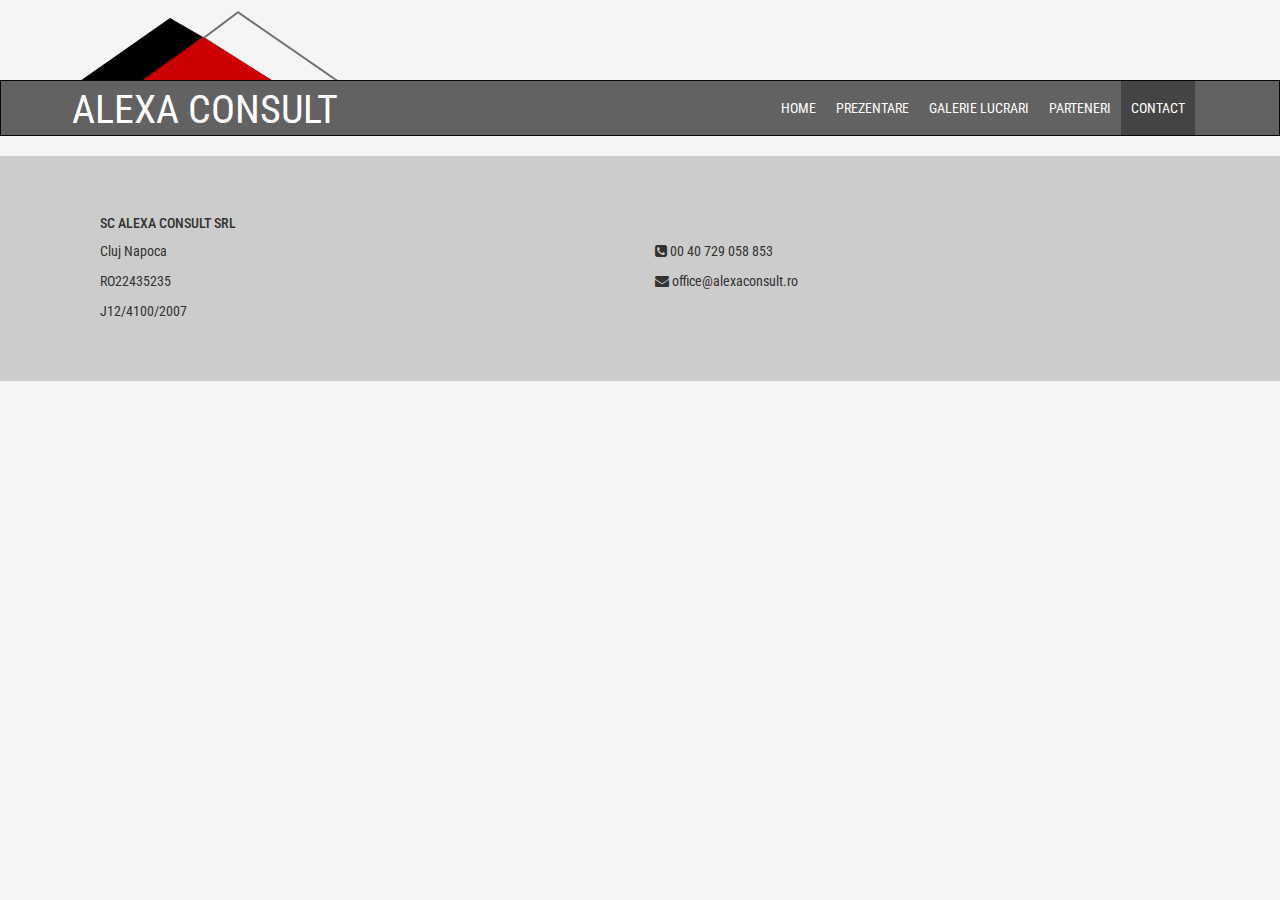
==== contact.html @ f821eb7f "Website almost done." ====
<!DOCTYPE html>
<html lang="en">
<head>
  <meta charset="utf-8">
  <meta http-equiv="X-UA-Compatible" content="IE=edge">
  <meta name="viewport" content="width=device-width, initial-scale=1">
  <title>base</title>
  <!-- Bootstrap -->
  <link href="css/bootstrap.min.css" rel="stylesheet">
  <link href="css/custom.css" rel="stylesheet">
  <link href="css/custom-responsive.css" rel="stylesheet">
  <link href='http://fonts.googleapis.com/css?family=Roboto+Condensed' rel='stylesheet' type='text/css'>
  <link href="css/font-awesome.css" rel="stylesheet">
  <link href="css/slick.css" rel="stylesheet">
  <link rel="stylesheet" href="css/magnific-popup.css"> 

  <!-- HTML5 shim and Respond.js IE8 support of HTML5 elements and media queries -->
<!--[if lt IE 9]>
<script src="js/html5shiv.js"></script>
<script src="js/respond.min.js"></script>
<![endif]-->
</head>
<body>

  <div class="container logo-holder">
    <img src="images/alexaconsult-logo.png">
  </div>
  <nav class="navbar navbar-inverse">
    <div class="container">
      <div class="navbar-header">
        <button type="button" class="navbar-toggle collapsed" data-toggle="collapse" data-target="#navbar" aria-expanded="false" aria-controls="navbar">
          <span class="sr-only">Toggle navigation</span>
          <span class="icon-bar"></span>
          <span class="icon-bar"></span>
          <span class="icon-bar"></span>
        </button>
        <a class="navbar-brand" href="index.html">Alexa Consult</a>
      </div>
      <div id="navbar" class="navbar-collapse collapse" aria-expanded="false" style="height: 1px;">
        <ul class="nav navbar-nav">
          <li><a href="index.html">Home</a></li>
          <li><a href="prezentare.html">Prezentare</a></li>
          <li><a href="galerie-lucrari.html">galerie lucrari</a></li>
          <li><a href="parteneri.html">parteneri</a></li>
          <li class="active"><a href="contact.html">Contact</a></li>
        </ul>
      </div><!--/.nav-collapse -->
    </div>
  </nav>


   <div class="row">
     <div class="col-sm-12 bg-gray">
      <div class="container">
        <div class="col-sm-12">
          <div class="col-sm-6">
            <h5>SC ALEXA CONSULT SRL</h5>
            <p class="adress">Cluj Napoca</p>
            <p class="adress">RO22435235</p>
            <p class="adress">J12/4100/2007</p>
          </div>

          <div class="col-sm-4">
            <h5>&nbsp;</h5>
            <p class="adress"><i class="fa fa-phone-square"></i> 00 40 729 058 853</p>
            <p class="adress"><i class="fa fa-envelope"></i> office@alexaconsult.ro</p>
          </div>
        </div>
      </div>
    </div>
  </div>





  <!-- jQuery (necessary for Bootstrap's JavaScript plugins) -->
  <script src="https://ajax.googleapis.com/ajax/libs/jquery/1.11.0/jquery.min.js"></script>
  <!-- Include all compiled plugins (below), or include individual files as needed -->
  <script src="js/bootstrap.min.js"></script>
  <script src="js/jquery.magnific-popup.js"></script>
  <script src="js/slick.min.js"></script>
  <script src="js/scripts.js"></script>
</body>
</html>
---- css/custom.css ----
body {
	background: #f5f5f5;
	font-family: 'Roboto Condensed', sans-serif;
}
/* ------------------------------------------------------------------ HEADER */
.logo-holder {
	height: 80px;
	padding-top: 10px;
}

.navbar-header button.navbar-toggle {
	margin-top: -60px;
}

.navbar-brand {
	font-family: 'Roboto Condensed', sans-serif;
	text-transform: uppercase;
	padding: 5px 17px;
	color: #ffffff !important;
	font-size: 40px;
	line-height: 1.2;
}
.navbar-nav>li>a {
	padding-top: 17px;
	padding-bottom: 17px;
}

.navbar-nav {
	float: right;
}

.navbar {
	-webkit-border-radius: 0px;
	-moz-border-radius: 0px;
	border-radius: 0px;
	background: #626262;
	margin-bottom: 0px;
}
.navbar-inverse .navbar-nav>li>a {
	color: #ffffff;
	text-transform: uppercase;
	padding-left: 10px;
	padding-right: 10px;
}
.navbar-inverse .navbar-toggle,
.navbar-inverse .navbar-toggle:hover {
	border: 0px;
	background: transparent;
	border-color: transparent;
}
.navbar-inverse .navbar-toggle .icon-bar,
.navbar-inverse .navbar-toggle .icon-bar:hover {
	background-color: #333333;
}
/*.navbar-collapse.in .navbar-nav {
	margin: 0;
	width: 100%;
}*/
.navbar-inverse .navbar-nav>.active>a,
.navbar-inverse .navbar-nav>.active>a:hover,
.navbar-inverse .navbar-nav>.active>a:focus {
	background: #444444;
}
/* ------------------------------------------------------------------ BANNERS */
.banners {
	min-height: 353px;
}
.banners .container {
	position: relative;
	min-height: 353px;
}
.block-1 {
	background: url(../images/banner.jpg) no-repeat 50% transparent;
	min-height: 353px;
	position: relative;
}
.block-2 {
	background: url(../images/banner.jpg) no-repeat 50% transparent;
	min-height: 353px;
	position: relative;
}
.banners .text-block {
	color: #ffffff;
	font-size: 25px;
	padding: 20px;
	background: rgba(0, 0, 0, 0.4);
	display: inline-block;
	width: auto;
	position: absolute;
	bottom: 50px;
	right: 30px;
}
.banners .slick-slide {
	min-height: 353px;
}

/* ------------------------------------------------------------------ CONTENT */
h2 {
	color: #cc0000;
	font-size: 25px;
	display: block;
}
.btn {
	-webkit-border-radius: 0px;
	-moz-border-radius: 0px;
	border-radius: 0px;
}
.btn-primary {
	background: #cc0000;
	border: 0
}
.btn-primary:hover {
	background: #990000;
	border: 0
}
.bg-white {
	padding-top: 10px;
	padding-bottom: 30px;
}
.bg-gray {
	background: #cccccc;
	min-height: 100px;
	margin-top: 20px!important;
	padding: 50px 0
}
.image-wrapper {
	max-width: 295px;
	position: relative;
	margin-bottom: 30px;
}

.image-wrapper img {
	max-width: 100%;
}
.image-wrapper .overlay {
	background: rgba(0, 0, 0, 0.6);
	position: absolute;
	z-index: 5;
	width: 100%;
	height: 100%;
	left: 0;
	top: 0;
	display: none;
}
.image-wrapper .overlay i {
	position: absolute;
	top: 40%;
	left: 42%;
	color: #fff;
	font-size: 50px;
	display: none;
}
.image-wrapper:hover .overlay,
.image-wrapper:hover .overlay i {
	display: block;
}
---- css/custom-responsive.css ----
/* lg */
@media(min-width:1200px){

}

/* md */
@media(min-width:992px){

}

/* sm */
@media(min-width:768px){

}

/* xs */
@media(max-width:767px){
	
}
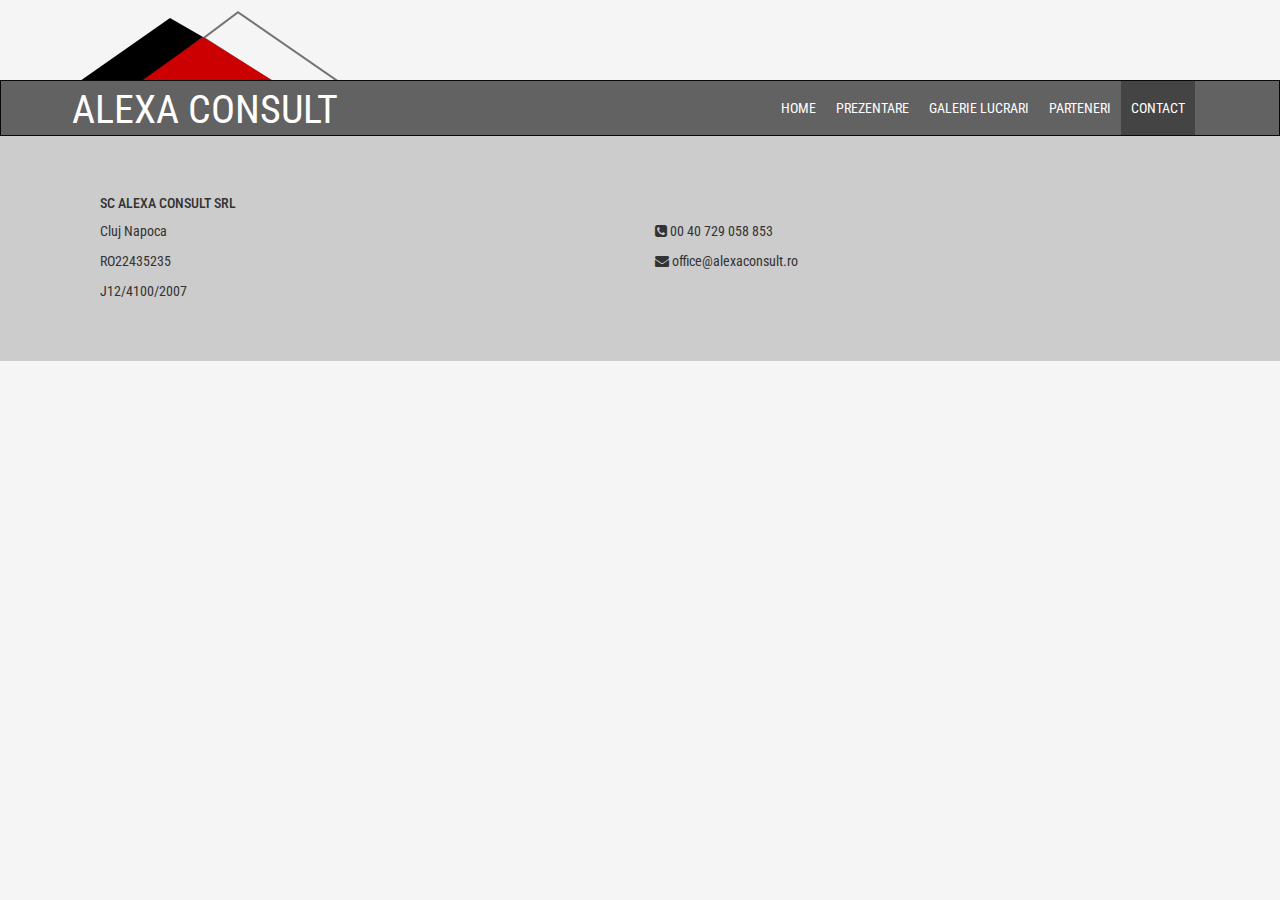
==== commit a41d9a77: "Gallery updates, responsive issues fixed." ====
--- a/contact.html
+++ b/contact.html
@@ -4,7 +4,7 @@
   <meta charset="utf-8">
   <meta http-equiv="X-UA-Compatible" content="IE=edge">
   <meta name="viewport" content="width=device-width, initial-scale=1">
-  <title>base</title>
+  <title>AlexaConsult.ro</title>
   <!-- Bootstrap -->
   <link href="css/bootstrap.min.css" rel="stylesheet">
   <link href="css/custom.css" rel="stylesheet">
@@ -49,26 +49,26 @@
   </nav>
 
 
-   <div class="row">
-     <div class="col-sm-12 bg-gray">
-      <div class="container">
-        <div class="col-sm-12">
-          <div class="col-sm-6">
-            <h5>SC ALEXA CONSULT SRL</h5>
-            <p class="adress">Cluj Napoca</p>
-            <p class="adress">RO22435235</p>
-            <p class="adress">J12/4100/2007</p>
-          </div>
 
-          <div class="col-sm-4">
-            <h5>&nbsp;</h5>
-            <p class="adress"><i class="fa fa-phone-square"></i> 00 40 729 058 853</p>
-            <p class="adress"><i class="fa fa-envelope"></i> office@alexaconsult.ro</p>
-          </div>
+  <div class="col-sm-12 bg-gray">
+    <div class="container">
+      <div class="col-sm-12">
+        <div class="col-sm-6">
+          <h5>SC ALEXA CONSULT SRL</h5>
+          <p class="adress">Cluj Napoca</p>
+          <p class="adress">RO22435235</p>
+          <p class="adress">J12/4100/2007</p>
+        </div>
+
+        <div class="col-sm-4">
+          <h5>&nbsp;</h5>
+          <p class="adress"><i class="fa fa-phone-square"></i> 00 40 729 058 853</p>
+          <p class="adress"><i class="fa fa-envelope"></i> office@alexaconsult.ro</p>
         </div>
       </div>
     </div>
   </div>
+
 
 
 
--- a/css/custom.css
+++ b/css/custom.css
@@ -1,156 +1,160 @@
 body {
-	background: #f5f5f5;
-	font-family: 'Roboto Condensed', sans-serif;
+  background: #f5f5f5;
+  font-family: 'Roboto Condensed', sans-serif;
 }
 /* ------------------------------------------------------------------ HEADER */
 .logo-holder {
-	height: 80px;
-	padding-top: 10px;
+  height: 80px;
+  padding-top: 10px;
 }
 
 .navbar-header button.navbar-toggle {
-	margin-top: -60px;
+  margin-top: -60px;
 }
 
 .navbar-brand {
-	font-family: 'Roboto Condensed', sans-serif;
-	text-transform: uppercase;
-	padding: 5px 17px;
-	color: #ffffff !important;
-	font-size: 40px;
-	line-height: 1.2;
+  font-family: 'Roboto Condensed', sans-serif;
+  text-transform: uppercase;
+  padding: 5px 17px;
+  color: #ffffff !important;
+  font-size: 40px;
+  line-height: 1.2;
 }
 .navbar-nav>li>a {
-	padding-top: 17px;
-	padding-bottom: 17px;
+  padding-top: 17px;
+  padding-bottom: 17px;
 }
 
 .navbar-nav {
-	float: right;
+  float: right;
 }
 
 .navbar {
-	-webkit-border-radius: 0px;
-	-moz-border-radius: 0px;
-	border-radius: 0px;
-	background: #626262;
-	margin-bottom: 0px;
+  -webkit-border-radius: 0px;
+  -moz-border-radius: 0px;
+  border-radius: 0px;
+  background: #626262;
+  margin-bottom: 0px;
 }
 .navbar-inverse .navbar-nav>li>a {
-	color: #ffffff;
-	text-transform: uppercase;
-	padding-left: 10px;
-	padding-right: 10px;
+  color: #ffffff;
+  text-transform: uppercase;
+  padding-left: 10px;
+  padding-right: 10px;
 }
 .navbar-inverse .navbar-toggle,
 .navbar-inverse .navbar-toggle:hover {
-	border: 0px;
-	background: transparent;
-	border-color: transparent;
+  border: 0px;
+  background: transparent;
+  border-color: transparent;
 }
 .navbar-inverse .navbar-toggle .icon-bar,
 .navbar-inverse .navbar-toggle .icon-bar:hover {
-	background-color: #333333;
+  background-color: #333333;
 }
 /*.navbar-collapse.in .navbar-nav {
-	margin: 0;
-	width: 100%;
+margin: 0;
+width: 100%;
 }*/
 .navbar-inverse .navbar-nav>.active>a,
 .navbar-inverse .navbar-nav>.active>a:hover,
 .navbar-inverse .navbar-nav>.active>a:focus {
-	background: #444444;
+  background: #444444;
 }
 /* ------------------------------------------------------------------ BANNERS */
 .banners {
-	min-height: 353px;
+  min-height: 353px;
 }
 .banners .container {
-	position: relative;
-	min-height: 353px;
+  position: relative;
+  min-height: 353px;
 }
 .block-1 {
-	background: url(../images/banner.jpg) no-repeat 50% transparent;
-	min-height: 353px;
-	position: relative;
+  background: url(../images/banner.jpg) no-repeat 50% transparent;
+  min-height: 353px;
+  position: relative;
 }
 .block-2 {
-	background: url(../images/banner.jpg) no-repeat 50% transparent;
-	min-height: 353px;
-	position: relative;
+  background: url(../images/banner2.jpg) no-repeat 50% transparent;
+  min-height: 353px;
+  position: relative;
+}
+.block-3 {
+  background: url(../images/banner3.jpg) no-repeat 50% transparent;
+  min-height: 353px;
+  position: relative;
 }
 .banners .text-block {
-	color: #ffffff;
-	font-size: 25px;
-	padding: 20px;
-	background: rgba(0, 0, 0, 0.4);
-	display: inline-block;
-	width: auto;
-	position: absolute;
-	bottom: 50px;
-	right: 30px;
+  color: #ffffff;
+  font-size: 25px;
+  padding: 20px;
+  background: rgba(0, 0, 0, 0.4);
+  display: inline-block;
+  width: auto;
+  position: absolute;
+  bottom: 50px;
+  right: 30px;
 }
 .banners .slick-slide {
-	min-height: 353px;
+  min-height: 353px;
 }
 
 /* ------------------------------------------------------------------ CONTENT */
 h2 {
-	color: #cc0000;
-	font-size: 25px;
-	display: block;
+  color: #cc0000;
+  font-size: 25px;
+  display: block;
 }
 .btn {
-	-webkit-border-radius: 0px;
-	-moz-border-radius: 0px;
-	border-radius: 0px;
+  -webkit-border-radius: 0px;
+  -moz-border-radius: 0px;
+  border-radius: 0px;
 }
 .btn-primary {
-	background: #cc0000;
-	border: 0
+  background: #cc0000;
+  border: 0
 }
 .btn-primary:hover {
-	background: #990000;
-	border: 0
+  background: #990000;
+  border: 0
 }
 .bg-white {
-	padding-top: 10px;
-	padding-bottom: 30px;
+  padding-top: 10px;
+  padding-bottom: 50px;
 }
 .bg-gray {
-	background: #cccccc;
-	min-height: 100px;
-	margin-top: 20px!important;
-	padding: 50px 0
+  background: #cccccc;
+  min-height: 100px;
+  padding: 50px 0
 }
 .image-wrapper {
-	max-width: 295px;
-	position: relative;
-	margin-bottom: 30px;
+  max-width: 295px;
+  position: relative;
+  margin-bottom: 30px;
 }
 
 .image-wrapper img {
-	max-width: 100%;
+  max-width: 100%;
 }
 .image-wrapper .overlay {
-	background: rgba(0, 0, 0, 0.6);
-	position: absolute;
-	z-index: 5;
-	width: 100%;
-	height: 100%;
-	left: 0;
-	top: 0;
-	display: none;
+  background: rgba(0, 0, 0, 0.6);
+  position: absolute;
+  z-index: 5;
+  width: 100%;
+  height: 100%;
+  left: 0;
+  top: 0;
+  display: none;
 }
 .image-wrapper .overlay i {
-	position: absolute;
-	top: 40%;
-	left: 42%;
-	color: #fff;
-	font-size: 50px;
-	display: none;
+  position: absolute;
+  top: 40%;
+  left: 42%;
+  color: #fff;
+  font-size: 50px;
+  display: none;
 }
 .image-wrapper:hover .overlay,
 .image-wrapper:hover .overlay i {
-	display: block;
+  display: block;
 }--- a/css/custom-responsive.css
+++ b/css/custom-responsive.css
@@ -1,21 +1,46 @@
 /* lg */
 @media(min-width:1200px){
-
+  .image-wrapper img {
+    width: 295px;
+    height: 166px
+  }
 }
 
+@media( min-width:992px) and (max-width:1200px){
+  .image-wrapper img {
+    width: 288px;
+    height: 159px
+  }
+}
+
+
 /* md */
-@media(min-width:992px){
-
+@media(max-width:992px){
+  .logo-holder img {
+    max-width: 200px;
+    margin-top: 15px;
+  }
+  .navbar-brand {
+    font-size: 29px;
+    margin-top: 4px;
+  }
+  .image-wrapper img {
+    width: 295px;
+    height: 166px
+  }
 }
 
 /* sm */
-@media(min-width:768px){
-
+@media(max-width:768px){
+  .image-wrapper img {
+    width: 100%;
+    height: auto;
+  }
 }
 
 /* xs */
 @media(max-width:767px){
-	
+
 }
 
 
